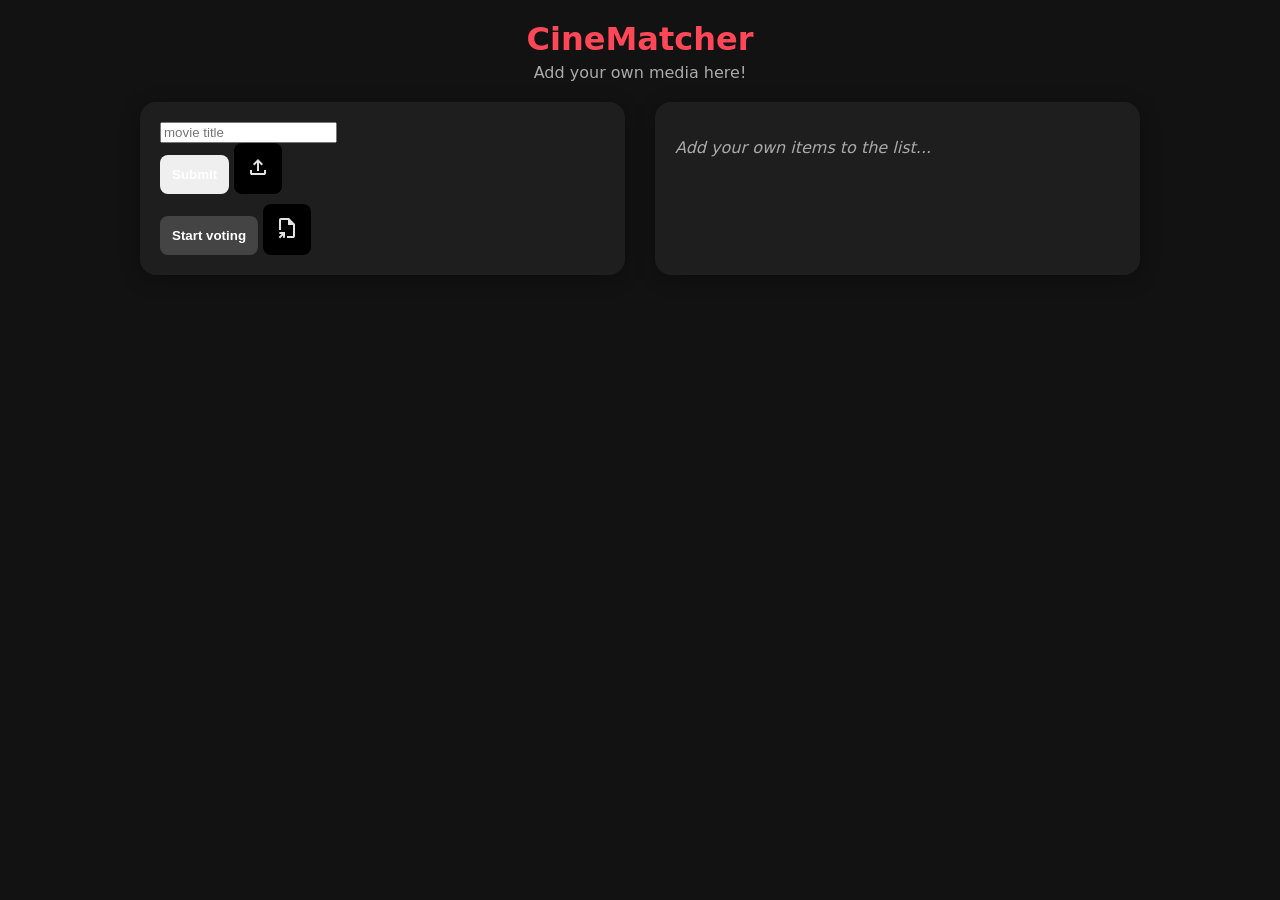
==== pages/make_custom.html @ 8ed86919 "make custom list page init" ====
<!DOCTYPE html>
<html lang="en">

<head>
    <meta charset="UTF-8">
    <meta name="viewport" content="width=device-width, initial-scale=1.0">
    <title>Custom List</title>
    <link rel="stylesheet" href="../styles/index.css">
    <link rel="stylesheet" href="../styles/controls.css">
    <link rel="stylesheet" href="../styles/custom.css">
</head>

<body>

    <div style="text-align:center; margin-bottom: 20px;">
        <h1 style="color:var(--need); margin:0;">CineMatcher</h1>
        <p style="color:#aaa; margin:5px 0 0 0;">Add your own media here!</p>
    </div>

    <div class="container">
        <!-- Left Column:  -->
        <div class="panel">
            <form>
                <div class="input-card" id="inputCard">
                    <input type="text" id="custom-list-input" name="custom-list-input" placeholder="movie title">
                </div>
                <div class="tier-buttons">
                    <div class="add-to-list-buttons">
                        <button type="submit" class="btn btn-submit-item">Submit</button>
                        <button class="btn btn-custom" title="Make your own custom list"
                            onclick="window.location.href='pages/make_custom.html'">
                            <svg xmlns="http://www.w3.org/2000/svg" height="24px" viewBox="0 -960 960 960" width="24px"
                                fill="#e3e3e3">
                                <path
                                    d="M440-320v-326L336-542l-56-58 200-200 200 200-56 58-104-104v326h-80ZM240-160q-33 0-56.5-23.5T160-240v-120h80v120h480v-120h80v120q0 33-23.5 56.5T720-160H240Z" />
                            </svg>
                        </button>
                    </div>
                    <div class="endlist-buttons">
                        <button class="btn btn-skip">Start voting</button>
                        <button class="btn btn-custom" title="Make your own custom list"
                            onclick="window.location.href='pages/make_custom.html'">
                            <svg xmlns="http://www.w3.org/2000/svg" height="24px" viewBox="0 -960 960 960" width="24px"
                                fill="#e3e3e3">
                                <path
                                    d="M480-480ZM202-65l-56-57 118-118h-90v-80h226v226h-80v-89L202-65Zm278-15v-80h240v-440H520v-200H240v400h-80v-400q0-33 23.5-56.5T240-880h320l240 240v480q0 33-23.5 56.5T720-80H480Z" />
                            </svg>
                        </button>
                    </div>
                </div>
            </form>
        </div>



        <div class="panel" id="custom-list-panel">
            <div id="leaderboard">
                <p style="color:#aaa; font-style:italic;">Add your own items to the list...</p>
            </div>

        </div>
    </div>


    <!-- includes Firebase JavaScript SDK CDNs -->
    <script type="module" src="../scripts/customList.js"></script>
</body>

</html>
---- styles/index.css ----
:root {
    --bg: #121212;
    --card-bg: #1e1e1e;
    --text: #ffffff;
    --need: #ff4757;
    --could: #ffa502;
    --wont: #747d8c;
    --winning: #2ed573;
}

body {
    margin: 0;
    padding: 20px;
    background-color: var(--bg);
    color: var(--text);
    font-family: system-ui, -apple-system, sans-serif;
}

.container {
    max-width: 1000px;
    margin: 0 auto;
    display: grid;
    grid-template-columns: 1fr;
    gap: 30px;
}

@media (min-width: 768px) {
    .container {
        grid-template-columns: 1fr 1fr;
    }
}

h2 {
    margin-top: 0;
    border-bottom: 2px solid #2a2a2a;
    padding-bottom: 8px;
}

.unstyled-link {
    color: inherit;
    text-decoration: none;
}

.panel {
    background: var(--card-bg);
    padding: 20px;
    border-radius: 16px;
    box-shadow: 0 4px 20px rgba(0, 0, 0, 0.3);
}

.movie-card {
    background: #2a2a2a;
    padding: 20px;
    border-radius: 12px;
    text-align: center;
    margin: 0px 0px 20px 0px;
    min-height: 120px;
    display: flex;
    flex-direction: column;
    justify-content: center;
}

.movie-title {
    font-size: 24px;
    font-weight: bold;
    margin-bottom: 8px;
}

.movie-meta {
    color: #aaa;
    font-size: 14px;
}

.tier-buttons {
    display: grid;
    grid-template-columns: 1fr;
    gap: 10px;
    width: 100%;
}

.btn {
    padding: 12px;
    border: none;
    border-radius: 8px;
    color: white;
    font-weight: bold;
    cursor: pointer;
}

.btn-need {
    background-color: var(--need);
}

.btn-could {
    background-color: var(--could);
    color: #000;
}

.btn-wont {
    background-color: var(--wont);
}

.btn-skip {
    background-color: #444;
}

.rank-item {
    display: flex;
    justify-content: space-between;
    align-items: center;
    background: #2a2a2a;
    padding: 10px 15px;
    border-radius: 8px;
    margin-bottom: 8px;
}

.LB-badges {
    display: flex;
    gap: 5px;
}

.info-link-score-positive {
    color: green;
}

.info-link-score-negative {
    color: red;
}

.info-link-score-neutral {
    color: orange;
}

.info-badge-score-positive {
    padding: 4px 10px;
    border-radius: 12px;
    font-weight: bold;
    background: transparent !important;
    border: 2px solid var(--winning);
}

.info-badge-score-negative {
    padding: 4px 10px;
    border-radius: 12px;
    font-weight: bold;
    background: transparent !important;
    border: 2px solid var(--need);
}

.info-badge-score-neutral {
    padding: 4px 10px;
    border-radius: 12px;
    font-weight: bold;
    background: transparent !important;
    border: 2px solid var(--could)
}

.score-badge {
    padding: 4px 10px;
    border-radius: 12px;
    font-weight: bold;
    width: 3.1rem;
    text-align: center;
}

.score-positive {
    background: var(--winning);
    color: #000;
}

.score-neutral {
    background: var(--could);
    color: #000;
}

.score-negative {
    background: var(--need);
    color: #fff;
}

.share-box {
    background: #2a2a2a;
    padding: 15px;
    border-radius: 8px;
    margin: 20px 0;
    word-break: break-all;
    /* text-align: center; */
}
---- styles/controls.css ----
.nickname {
    /* I'm not empty */
}

#containAdult {
    background-color: black;
}

.btn-refresh {
    background-color: black;
}

.btn-full-skip {
    background-color: black;
}

.btn-custom {
    background-color: black;

}

.btn-support {
    background-color: black;
}

[id^="rng-year-"], [id^=" rng-year-"]{
    width: 2rem;
}

[id^="rng-rating-"], [id^=" rng-rating-"]{
    width: 1rem;
}

/* -------------------- dropdown -------------------- */

/* Container layout */
.number-combobox {
    font-family: system-ui, sans-serif;
    margin: 20px;
    max-width: 280px;
}

/* Label layout */
.number-combobox label {
    /* display: block;  */
    margin-bottom: 6px;
    font-weight: 600;
    /* color: #222; */
}

/* Number input styling */
.number-combobox input {
    /* width: 100%; */
    padding: 10px;
    font-size: 16px;
    border: 1px solid #a0a0a0;
    border-radius: 6px;
    box-sizing: border-box;
}

/* Visual focus ring */
.number-combobox input:focus {
    outline: 2px solid #0066cc;
    outline-offset: 1px;
}
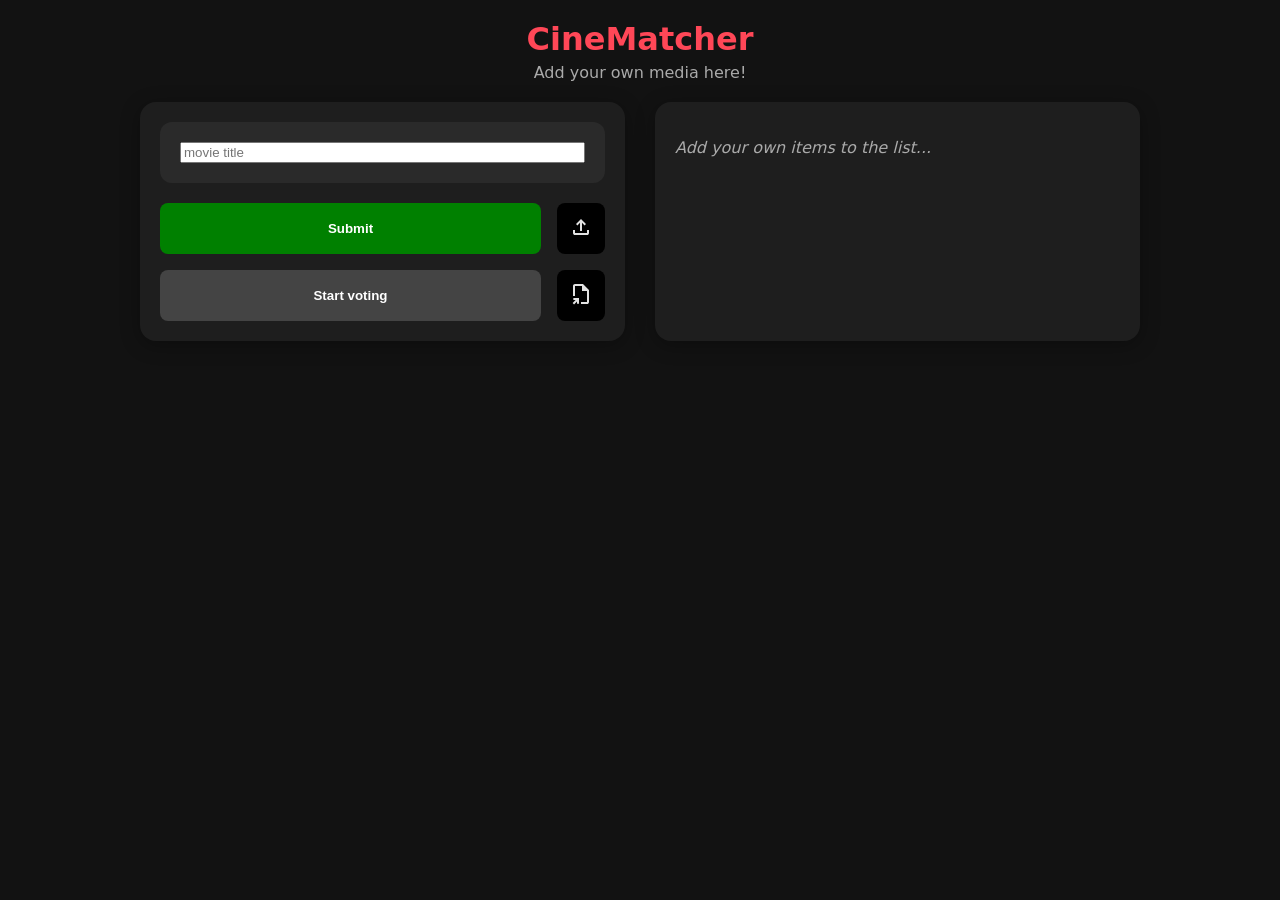
==== commit 2b2d5705: "misc maintinance" ====
--- a/pages/make_custom.html
+++ b/pages/make_custom.html
@@ -24,29 +24,26 @@
                 <div class="input-card" id="inputCard">
                     <input type="text" id="custom-list-input" name="custom-list-input" placeholder="movie title">
                 </div>
-                <div class="tier-buttons">
-                    <div class="add-to-list-buttons">
-                        <button type="submit" class="btn btn-submit-item">Submit</button>
-                        <button class="btn btn-custom" title="Make your own custom list"
-                            onclick="window.location.href='pages/make_custom.html'">
-                            <svg xmlns="http://www.w3.org/2000/svg" height="24px" viewBox="0 -960 960 960" width="24px"
-                                fill="#e3e3e3">
-                                <path
-                                    d="M440-320v-326L336-542l-56-58 200-200 200 200-56 58-104-104v326h-80ZM240-160q-33 0-56.5-23.5T160-240v-120h80v120h480v-120h80v120q0 33-23.5 56.5T720-160H240Z" />
-                            </svg>
-                        </button>
-                    </div>
-                    <div class="endlist-buttons">
-                        <button class="btn btn-skip">Start voting</button>
-                        <button class="btn btn-custom" title="Make your own custom list"
-                            onclick="window.location.href='pages/make_custom.html'">
-                            <svg xmlns="http://www.w3.org/2000/svg" height="24px" viewBox="0 -960 960 960" width="24px"
-                                fill="#e3e3e3">
-                                <path
-                                    d="M480-480ZM202-65l-56-57 118-118h-90v-80h226v226h-80v-89L202-65Zm278-15v-80h240v-440H520v-200H240v400h-80v-400q0-33 23.5-56.5T240-880h320l240 240v480q0 33-23.5 56.5T720-80H480Z" />
-                            </svg>
-                        </button>
-                    </div>
+                <div class="custom-list-buttons">
+                    <button type="submit" class="btn btn-submit-item">Submit</button>
+                    <button class="btn btn-custom" title="Make your own custom list"
+                        onclick="window.location.href='pages/make_custom.html'">
+                        <svg xmlns="http://www.w3.org/2000/svg" height="24px" viewBox="0 -960 960 960" width="24px"
+                            fill="#e3e3e3">
+                            <path
+                                d="M440-320v-326L336-542l-56-58 200-200 200 200-56 58-104-104v326h-80ZM240-160q-33 0-56.5-23.5T160-240v-120h80v120h480v-120h80v120q0 33-23.5 56.5T720-160H240Z" />
+                        </svg>
+                    </button>
+                    <button class="btn btn-skip">Start
+                        voting</button>
+                    <button class="btn btn-custom" title="Make your own custom list"
+                        onclick="window.location.href='pages/make_custom.html'">
+                        <svg xmlns="http://www.w3.org/2000/svg" height="24px" viewBox="0 -960 960 960" width="24px"
+                            fill="#e3e3e3">
+                            <path
+                                d="M480-480ZM202-65l-56-57 118-118h-90v-80h226v226h-80v-89L202-65Zm278-15v-80h240v-440H520v-200H240v400h-80v-400q0-33 23.5-56.5T240-880h320l240 240v480q0 33-23.5 56.5T720-80H480Z" />
+                        </svg>
+                    </button>
                 </div>
             </form>
         </div>
@@ -63,7 +60,7 @@
 
 
     <!-- includes Firebase JavaScript SDK CDNs -->
-    <script type="module" src="../scripts/customList.js"></script>
+    <script type="module" src="../scripts/makeCustom.js"></script>
 </body>
 
 </html>
--- a/styles/controls.css
+++ b/styles/controls.css
@@ -1,10 +1,13 @@
 
 .nickname {
-    /* I'm not empty */
+    background-color: black;
+/* !! change me */
 }
 
 #containAdult {
     background-color: black;
+/* !! change me */
+
 }
 
 .btn-refresh {
--- a/styles/custom.css
+++ b/styles/custom.css
@@ -0,0 +1,21 @@
+.input-card {
+    background: #2a2a2a;
+    padding: 20px;
+    border-radius: 12px;
+    text-align: center;
+    margin: 0px 0px 20px 0px;
+    /* min-height: 120px; */
+    display: flex;
+    flex-direction: column;
+    justify-content: center;
+}
+
+.btn-submit-item {
+    background-color: green;
+}
+
+.custom-list-buttons {
+    display: grid;
+    grid-template-columns: 1fr auto;
+    gap:16px;
+}
